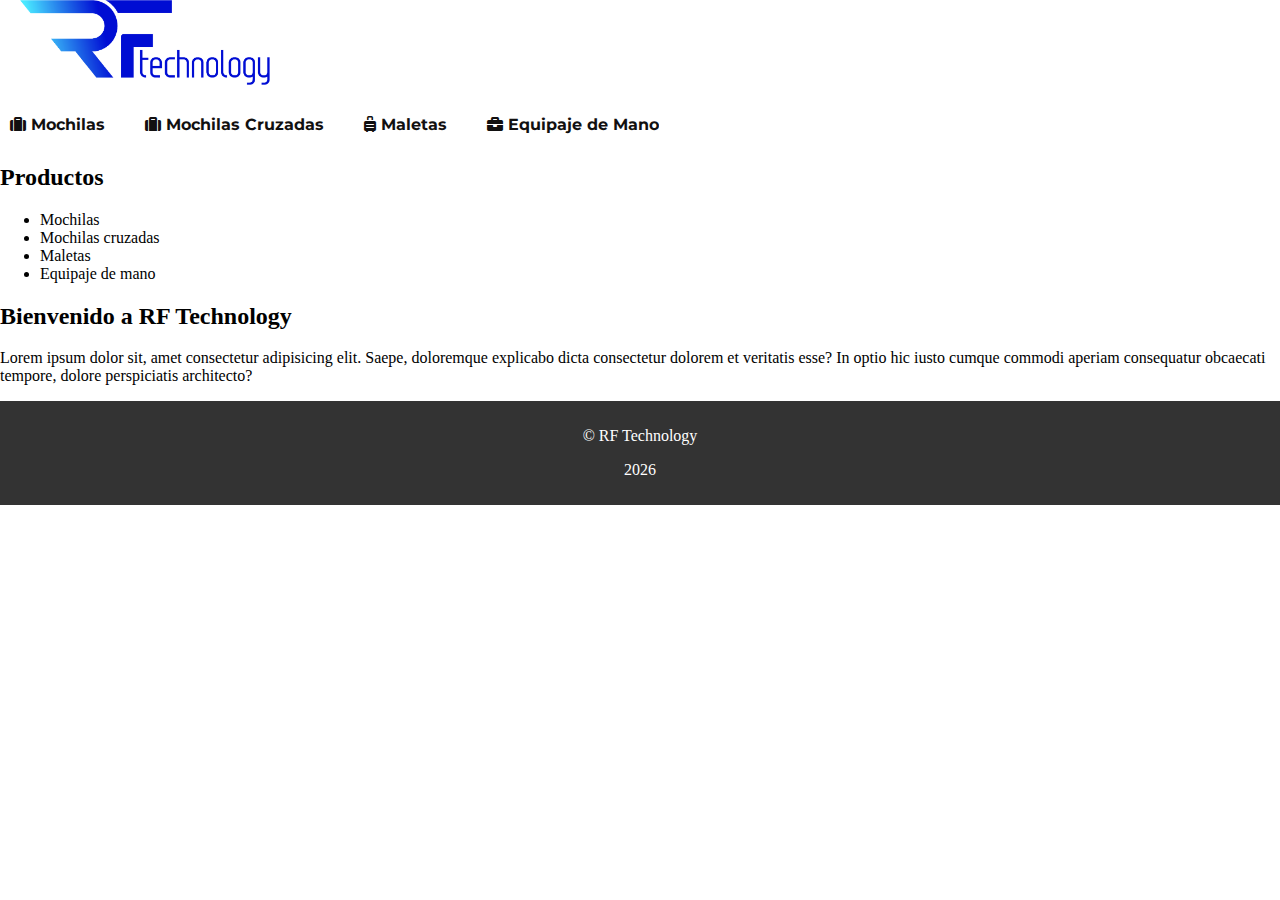
==== index.html @ da452370 "inicio de codigo" ====
<!DOCTYPE html>
<html lang="en">
<head>
    <meta charset="UTF-8">
    <meta name="viewport" content="width=device-width, initial-scale=1.0">
    <title>RF Technology</title>
    <link rel="stylesheet" href="style.css"> <!-- Tu archivo de estilo principal -->

    <!-- Enlace a la fuente de Google Fonts para el menú -->
    <link href="https://fonts.googleapis.com/css2?family=Montserrat:wght@700&display=swap" rel="stylesheet">
    
    <!-- Enlace al archivo de estilo de Font Awesome para iconos -->
    <link rel="stylesheet" href="https://cdnjs.cloudflare.com/ajax/libs/font-awesome/5.15.3/css/all.min.css">
</head>
<body>
    <header>
        <div class="logo">
            <img src="IMG/Logo_RF_Tech.png" alt="Logo de RF Technology">
        </div>
        <nav>
            <ul class="menu">
                <li><a href="mochilas.html"><i class="fas fa-suitcase"></i> Mochilas</a></li>
                <li><a href="mochilas-cruzadas.html"><i class="fas fa-suitcase"></i> Mochilas Cruzadas</a></li>
                <li><a href="maletas.html"><i class="fas fa-suitcase-rolling"></i> Maletas</a></li>
                <li><a href="equipaje-de-mano.html"><i class="fas fa-briefcase"></i> Equipaje de Mano</a></li>
            </ul>
        </nav>
    </header>
    <div class="Mochilas">
        <h2>Productos</h2>
        <ul>
            <li>Mochilas</li>
            <li>Mochilas cruzadas</li>
            <li>Maletas</li>
            <li>Equipaje de mano</li>
        </ul>
    </div>
    <section class="Main">
        <h2>Bienvenido a RF Technology</h2>
        <p>Lorem ipsum dolor sit, amet consectetur adipisicing elit. Saepe, doloremque explicabo dicta consectetur dolorem et veritatis esse? In optio hic iusto cumque commodi aperiam consequatur obcaecati tempore, dolore perspiciatis architecto?</p>
    </section>
    <footer>
        <div class="footer-content">
            <p>&copy; RF Technology</p>
            <p id="current-year"></p>
        </div>
    </footer>
    <script>
        // JavaScript para actualizar automáticamente el año en el footer
        document.addEventListener("DOMContentLoaded", function () {
            const currentYear = new Date().getFullYear();
            document.getElementById('current-year').textContent = currentYear;
        });
    </script>
</body>
</html>
---- style.css ----
body {
    margin: 0;
    padding: 0;
}

.header {
    display: flex;
    justify-content: space-between;
    align-items: center;
    padding: 10px 20px;
    background-color: #333;
}

.logo img {
    width: 250px; /* Tamaño del logotipo ajustable */
    margin-left: 20px; /* Margen izquierdo para la posición en la esquina superior izquierda */
}

.menu {
    list-style: none;
    padding: 0;
    display: flex;
}

.menu li {
    margin: 0;
    padding: 10px;
}

.menu a {
    text-decoration: none;
    color: #111010;
    font-family: 'Montserrat', sans-serif;
    font-weight: 700; /* Negrita */
    margin-right: 20px; /* Espaciado entre elementos del menú */
}

nav ul.categories {
    list-style: none;
    padding: 0;
}

nav ul.categories li {
    margin: 0;
    padding: 10px;
}

nav ul.categories li a {
    text-decoration: none;
    color: #fff;
}

footer {
    background-color: #333;
    color: #fff;
    text-align: center;
    padding: 10px;
}
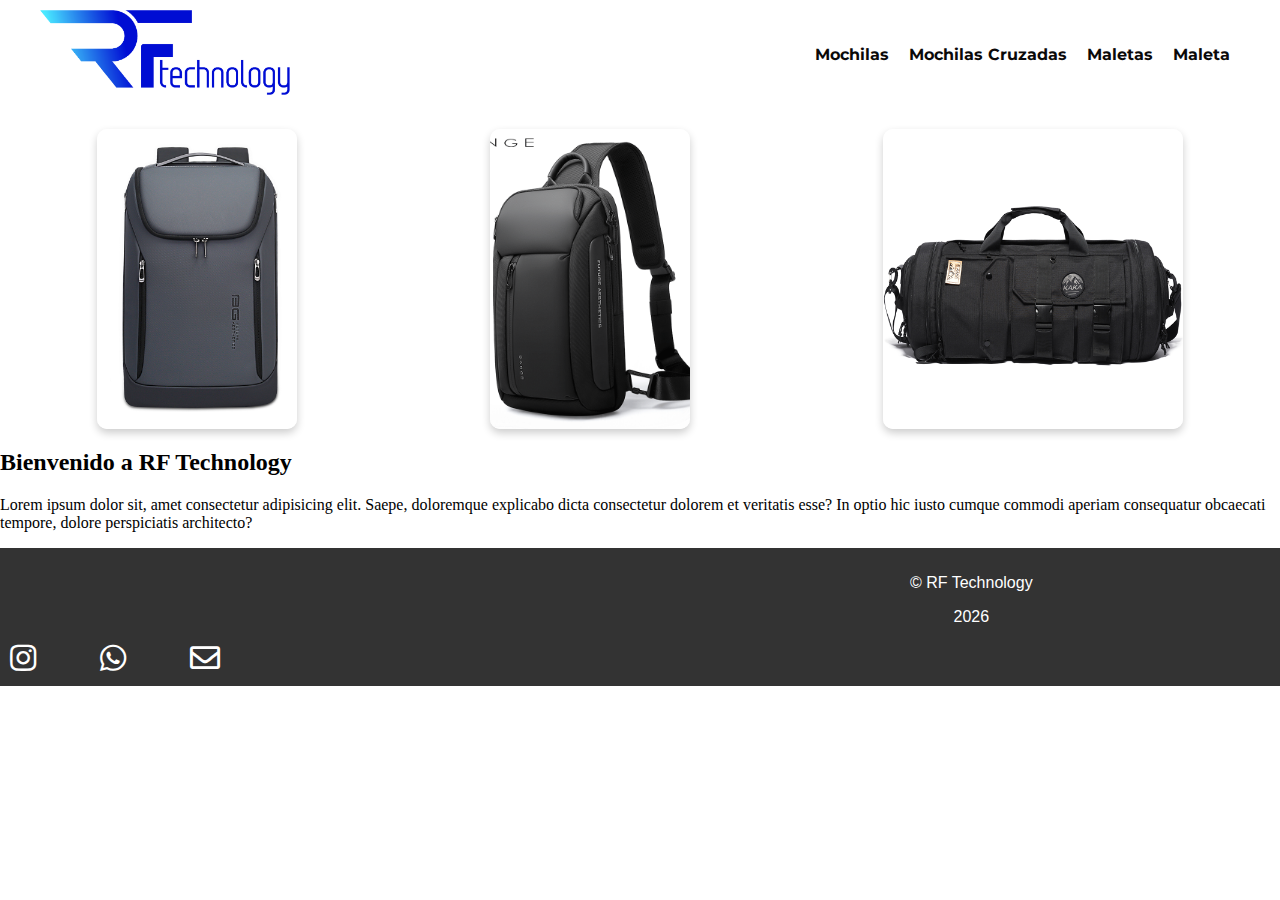
==== commit 443554ed: "redes sociales" ====
--- a/index.html
+++ b/index.html
@@ -5,7 +5,7 @@
     <meta name="viewport" content="width=device-width, initial-scale=1.0">
     <title>RF Technology</title>
     <link rel="stylesheet" href="style.css"> <!-- Tu archivo de estilo principal -->
-
+    <link rel="icon" href="IMG/icono.png" type="image/x-icon">
     <!-- Enlace a la fuente de Google Fonts para el menú -->
     <link href="https://fonts.googleapis.com/css2?family=Montserrat:wght@700&display=swap" rel="stylesheet">
     
@@ -19,32 +19,45 @@
         </div>
         <nav>
             <ul class="menu">
-                <li><a href="mochilas.html"><i class="fas fa-suitcase"></i> Mochilas</a></li>
-                <li><a href="mochilas-cruzadas.html"><i class="fas fa-suitcase"></i> Mochilas Cruzadas</a></li>
-                <li><a href="maletas.html"><i class="fas fa-suitcase-rolling"></i> Maletas</a></li>
-                <li><a href="equipaje-de-mano.html"><i class="fas fa-briefcase"></i> Equipaje de Mano</a></li>
+                <li><a href="#">Mochilas</a></li>
+                <li><a href="#">Mochilas Cruzadas</a></li>
+                <li><a href="#">Maletas</a></li>
+                <li><a href="#">Maleta</a></li>
             </ul>
         </nav>
     </header>
-    <div class="Mochilas">
-        <h2>Productos</h2>
-        <ul>
-            <li>Mochilas</li>
-            <li>Mochilas cruzadas</li>
-            <li>Maletas</li>
-            <li>Equipaje de mano</li>
-        </ul>
+    
+    <div class="card-container">
+        <div class="card">
+            <img src="IMG/mochila.jpg" alt="Mochila">
+        </div>
+        <div class="card">
+            <img src="IMG/mochila cruzada.png" alt="Mochila Cruzada">
+        </div>
+        <div class="card wide">
+            <img src="IMG/maleta.jpg" alt="Maleta">
+        </div>
     </div>
+    
     <section class="Main">
         <h2>Bienvenido a RF Technology</h2>
         <p>Lorem ipsum dolor sit, amet consectetur adipisicing elit. Saepe, doloremque explicabo dicta consectetur dolorem et veritatis esse? In optio hic iusto cumque commodi aperiam consequatur obcaecati tempore, dolore perspiciatis architecto?</p>
     </section>
+
     <footer>
         <div class="footer-content">
             <p>&copy; RF Technology</p>
             <p id="current-year"></p>
+            <div class="social-icons">
+                <a href="https://www.instagram.com/rftechnologyrd" target="_blank"><i class="fab fa-instagram"></i></a>
+                <a href="https://api.whatsapp.com/send?phone=+18098562723" target="_blank"><i class="fab fa-whatsapp"></i></a>
+
+                <a href="mailto:rftecnologyrd@gmail.com"><i class="far fa-envelope"></i></a>
+            </div>
         </div>
     </footer>
+    
+    
     <script>
         // JavaScript para actualizar automáticamente el año en el footer
         document.addEventListener("DOMContentLoaded", function () {
--- a/style.css
+++ b/style.css
@@ -1,25 +1,66 @@
 body {
     margin: 0;
     padding: 0;
+    position: relative; /* Añadir posición relativa para el encabezado */
+}
+.card-container {
+    display: flex;
+    justify-content: space-around;
+    margin: 20px 0;
 }
 
-.header {
+.card {
+    width: 200px;
+    height: 300px;
+    overflow: hidden;
+    position: relative;
+    border-radius: 10px;
+    box-shadow: 0 4px 8px rgba(0, 0, 0, 0.2); /* Efecto de sombra */
+    margin: 0 10px;
+}
+
+.card img {
+    width: 100%;
+    height: 100%;
+    object-fit: cover;
+}
+
+.card.wide {
+    width: 300px; /* La tarjeta "Maleta" es más ancha */
+}
+
+header {
     display: flex;
     justify-content: space-between;
     align-items: center;
     padding: 10px 20px;
-    background-color: #333;
+    background-image: url('tu_fondo.jpg'); /* Fondo del encabezado */
+    background-size: cover;
+    background-position: center;
+    position: relative; /* Añadir posición relativa para el encabezado */
+}
+
+.overlay {
+    background: rgba(0, 0, 0, 0.5); /* Superposición translúcida */
+    position: absolute;
+    top: 0;
+    left: 0;
+    width: 100%;
+    height: 100%;
 }
 
 .logo img {
-    width: 250px; /* Tamaño del logotipo ajustable */
-    margin-left: 20px; /* Margen izquierdo para la posición en la esquina superior izquierda */
+    width: 250px;
+    margin-left: 20px;
+    position: relative; /* Añadir posición relativa para el logo */
+    z-index: 1; /* Asegura que el logo esté en la parte superior */
 }
 
 .menu {
     list-style: none;
     padding: 0;
     display: flex;
+    margin-right: 20px;
 }
 
 .menu li {
@@ -29,10 +70,9 @@
 
 .menu a {
     text-decoration: none;
-    color: #111010;
+    color: #0a0909;
     font-family: 'Montserrat', sans-serif;
-    font-weight: 700; /* Negrita */
-    margin-right: 20px; /* Espaciado entre elementos del menú */
+    font-weight: 700;
 }
 
 nav ul.categories {
@@ -50,9 +90,29 @@
     color: #fff;
 }
 
+/* Estilos para el footer */
 footer {
-    background-color: #333;
-    color: #fff;
+    background-color: #333; /* Color de fondo del footer */
+    color: #fff; /* Color de texto en el footer */
+    padding: 10px; /* Espaciado interno del footer */
+    display: flex;
+    justify-content: space-between; /* Coloca las redes sociales a la derecha */
+}
+.footer-content p{
+    margin-left: 900px;
+   
     text-align: center;
-    padding: 10px;
-}+    font: 1em sans-serif;
+}
+/* Estilos para los íconos de redes sociales */
+.social-icons a {
+    color: #fff; /* Color de los íconos de redes sociales */
+    font-size: 30px; /* Tamaño de fuente de los íconos de redes sociales */
+    margin-right: 60px; /* Espacio entre los íconos de redes sociales */
+    text-decoration: none; /* Elimina la subraya en los enlaces de redes sociales */
+}
+
+/* Cambiar el color de los íconos de redes sociales cuando se les pasa el mouse */
+.social-icons a:hover {
+    color: #002fff; /* Cambia el color de los íconos al pasar el mouse */
+}
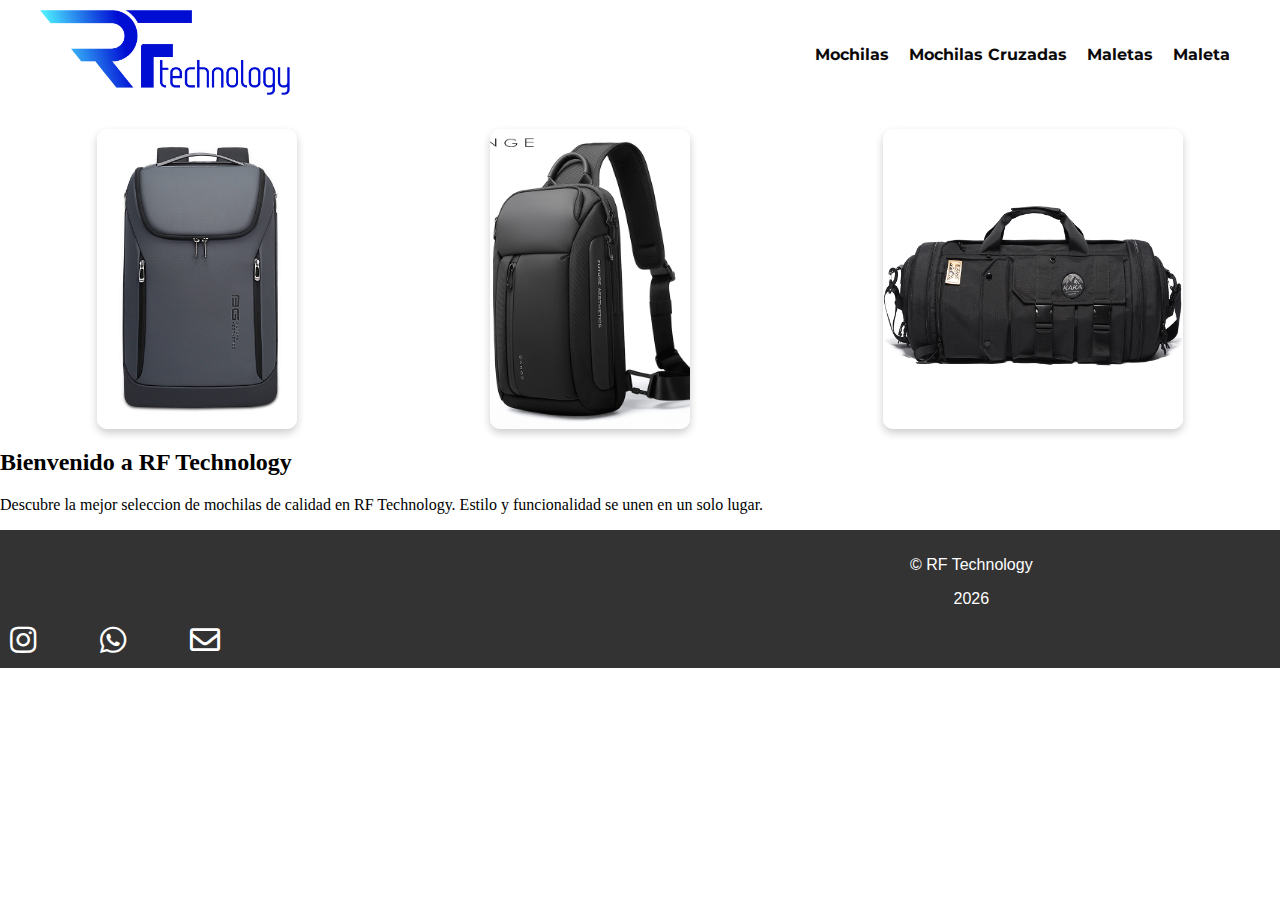
==== commit 02e83fcd: "Update index.html" ====
--- a/index.html
+++ b/index.html
@@ -41,7 +41,7 @@
     
     <section class="Main">
         <h2>Bienvenido a RF Technology</h2>
-        <p>Lorem ipsum dolor sit, amet consectetur adipisicing elit. Saepe, doloremque explicabo dicta consectetur dolorem et veritatis esse? In optio hic iusto cumque commodi aperiam consequatur obcaecati tempore, dolore perspiciatis architecto?</p>
+        <p>Descubre la mejor seleccion de mochilas de calidad en RF Technology. Estilo y funcionalidad se unen en un solo lugar.</p>
     </section>
 
     <footer>
